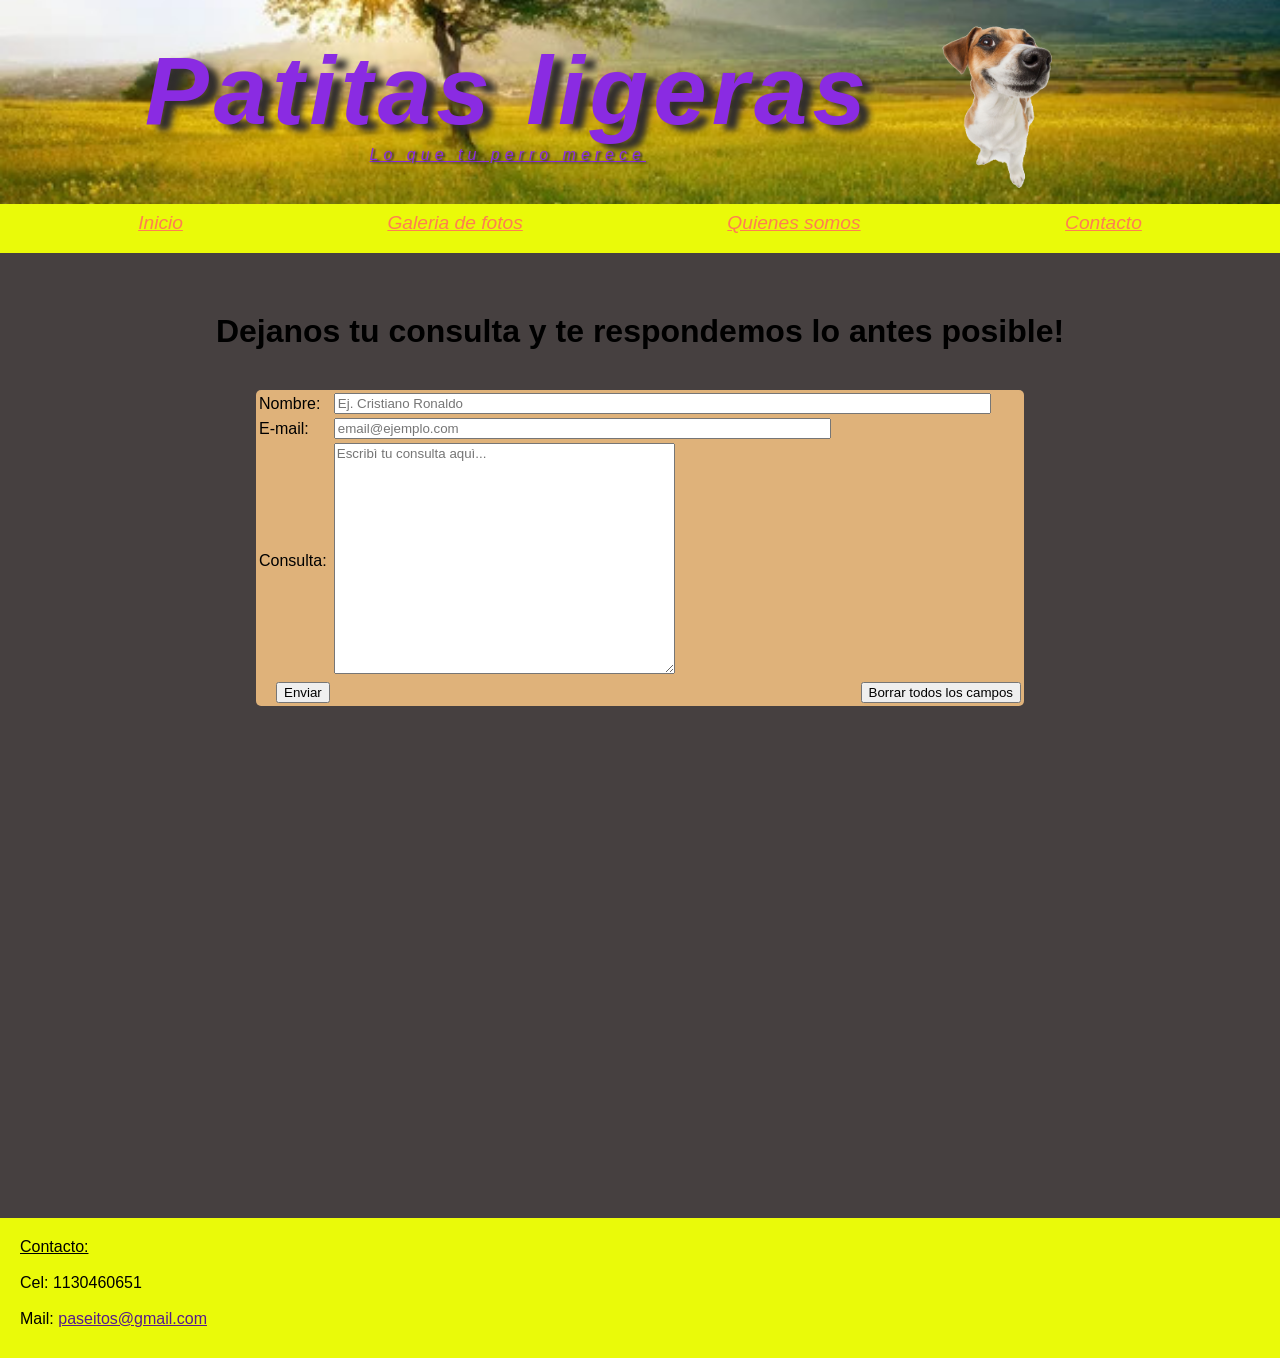
==== formulario.html @ 358bcf1a "nueva actualizacion" ====
<!DOCTYPE html>
<html lang="en">
<head>
    <link rel="stylesheet" href="css/estilos.css">
    <meta charset="UTF-8">
    <meta http-equiv="X-UA-Compatible" content="IE=edge">
    <meta name="viewport" content="width=device-width, initial-scale=1.0">
    <title>Paseitos</title>
</head>
<body>
    <header>
        <div id="bloquetitulos">
            <h1 id="titulo"><b>Patitas ligeras</b></h1>
            <p id="subtitulo"><i><u>Lo que tu perro merece</u></i></p>
        </div>
        <div id="perrito"></div>

    </header>
    <nav>
        <a href="index.html" class="nav-link">Inicio</a>
        <a href="" class="nav-link">Galeria de fotos</a>
        <a href="" class="nav-link">Quienes somos</a>
        <a href="" class="nav-link">Contacto</a>
    </nav>
    <main>
        <script>
            localStorage.clear(); /*Esto es para que no queden registros de los datos anteriores*/
            sessionStorage.clear(); /*Lo mismo que lo anterior*/
        </script>
        <div id="tituloform">
            <h2 class="servicios">Dejanos tu consulta y te respondemos lo antes posible!</h2>

        </div>
        <div>
            <form action="https://formspree.io/f/mjykgyzy" method="POST" target="_blank" novalidate>
                <table id="tabla">
                    <tr>
                        <td><label for="nombre">Nombre: </label></td>
                        <td><input type="text" size="80" maxlength="50" id="nombre" name="nombre" placeholder="Ej. Cristiano Ronaldo" pattern="[A-Za-z]+" required></td>
                    </tr>
                    <tr>
                        <td><label for="e-mail">E-mail: </label></td>
                        <td><input type="email" size="60" id="e-mail" name="e-mail" placeholder="email@ejemplo.com" required></td>
                    </tr>
                    <tr>
                        <td><label for="consulta">Consulta: </label></td>
                        <td>
                            <textarea id="consulta" name="consulta" rows="15" cols="40" placeholder="Escribì tu consulta aquì..." required></textarea>
                        </td>
                    </tr>
                    <tr>
                        <td align="right"><input type="submit" value="Enviar"></td>
                        <td align="right"><input type="reset" value="Borrar todos los campos"></td>
                    </tr>
                </table>
            </form>
            <input type="hidden" name="_redirect" value="gracias.html"> <!--Se intento redirigir a otra pagina lo de formspree, pero no funciono-->
        </div> 

    </main>
    <footer>
        <p><u>Contacto:</u><br><br>Cel: 1130460651</p><br> 
        <p>Mail: <a href="">paseitos@gmail.com</a></p>
    </footer>
</body>
---- css/estilos.css ----
*{
    margin:0%;
    font-family: Arial, Helvetica, sans-serif;
}

header{
    background: url("../imagenes/fotoportada.jpg");
    background-repeat: no-repeat;
    background-size: cover;
    background-position: center;
    text-align: center;
    font-style: oblique;
}

#titulo{
    font-size: 6em;
    color: blueviolet;
    letter-spacing: 5px;
    text-shadow: 10px 6px 6px rgb(48, 45, 45);
}


#subtitulo{
    color:blueviolet;
    letter-spacing: 5px;
    text-shadow: 2px 1px 2px rgb(48, 45, 45);

}


#bloquetitulos{
    display: inline-block;
    vertical-align: middle;
    margin-top: -12em;
    margin-left: 100px;


}
#perrito{
    background: url("../imagenes/perro1.png");
    background-repeat: no-repeat;
    background-size: contain;
    width: 300px;
    height: 200px;
    display: inline-block;
    margin-left: 60px;

}

nav{
    width: 100%;
    height: 4vh;
    background-color: rgb(234, 250, 9);
    text-align: center;
    padding-top: 8px;
    padding-bottom: 5px;

}

.nav-link{
    margin-right: 100px;
    margin-left: 100px;
    display: inline-block;
    color:coral;
    font-size: 1.2em;
    font-style: italic;

}

main{
    display: flex;
    justify-content: flex-start;
    flex-direction: column;
    align-items: center;
    width: 100%;
    height: 85vh;
    background-color: rgb(70, 64, 64);
    padding-bottom: 150px;
    padding-top: 50px;
    
}


footer{
    width: 100%;
    height: 100px;
    background-color: rgb(234, 250, 9);
    padding: 20px;
    

}



.servicios{
    font-size: 2em;
    margin-top: 10px;
}

#cajasservicios{
    width: 100%;
    display: flex;
    margin-top: 20px;
    justify-content: space-evenly;

}

.cajas{
    width: 300px;
    height: 300px;
    display: flex;
    flex-direction: column;
    align-items: center;
    color: black;
    margin-top: 40px;
}

#caja1{
    width: 300px;
    height: 300px;
    background: url("../imagenes/perroindiv.jpg");
    background-repeat: no-repeat;
    background-size: cover;
    margin-bottom: 10px;
    transition: all 1.5s;

}

#caja2{
    width: 300px;
    height: 300px;
    background: url("../imagenes/perrosgrupo.jpg");
    background-repeat: no-repeat;
    background-size: cover;
    margin-bottom: 10px;
    transition: all 1.5s;

}

#caja1:hover{
    transform: scale(1.2 , 1.2) rotate(3deg);
    -webkit-transform: scale(1.2, 1.2) rotate(3deg);
    -ms-transform: scale(1.2, 1.2) rotate(3deg);
}

#caja2:hover{
    transform: scale(1.2 , 1.2) rotate(-3deg);
    -webkit-transform: scale(1.2, 1.2) rotate(-3deg);
    -ms-transform: scale(1.2, 1.2) rotate(-3deg);

}

#tabla{
    width: 60vw;
    background-color: rgb(223, 178, 122);
    color: black;
    border-radius: 5px;
    margin-top: 40px;

}
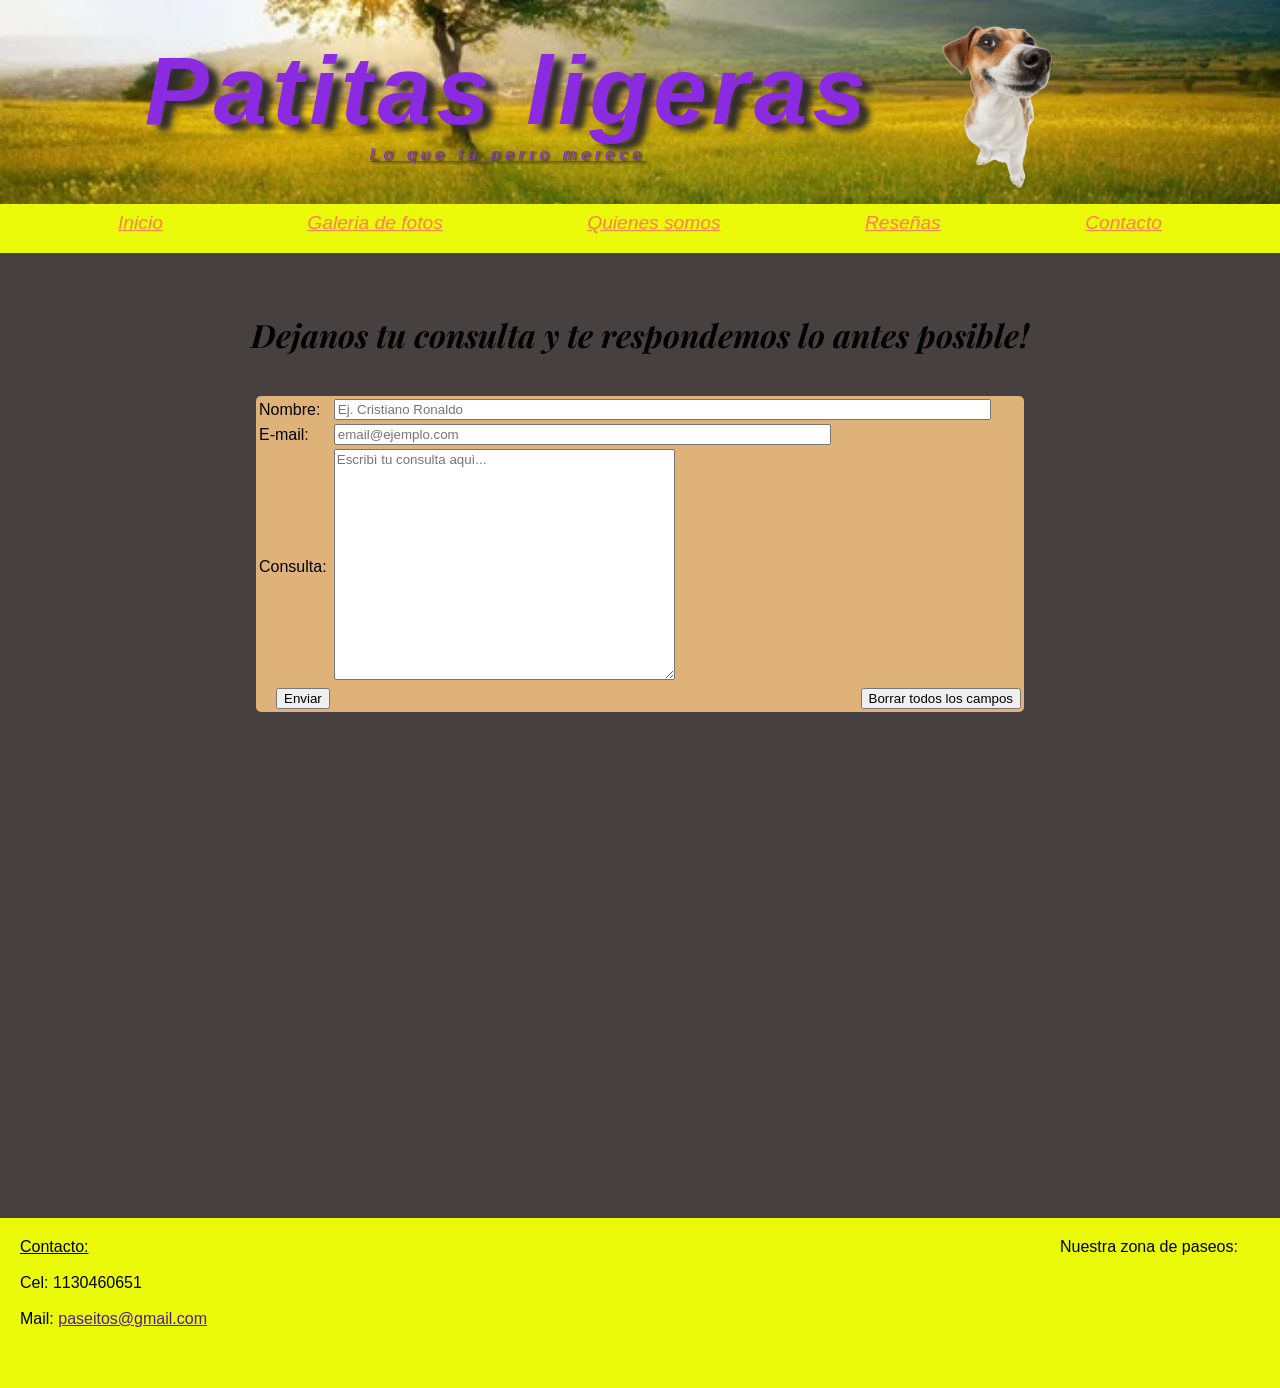
==== commit 62177e80: "le agregue las reseñas" ====
--- a/formulario.html
+++ b/formulario.html
@@ -1,6 +1,9 @@
 <!DOCTYPE html>
 <html lang="en">
 <head>
+    <link rel="preconnect" href="https://fonts.googleapis.com">
+    <link rel="preconnect" href="https://fonts.gstatic.com" crossorigin>
+    <link href="https://fonts.googleapis.com/css2?family=Playfair+Display:ital,wght@0,400..900;1,400..900&display=swap" rel="stylesheet">
     <link rel="stylesheet" href="css/estilos.css">
     <meta charset="UTF-8">
     <meta http-equiv="X-UA-Compatible" content="IE=edge">
@@ -20,6 +23,7 @@
         <a href="index.html" class="nav-link">Inicio</a>
         <a href="" class="nav-link">Galeria de fotos</a>
         <a href="" class="nav-link">Quienes somos</a>
+        <a href="reseñas.html" class="nav-link">Reseñas</a>
         <a href="" class="nav-link">Contacto</a>
     </nav>
     <main>
@@ -59,7 +63,13 @@
 
     </main>
     <footer>
-        <p><u>Contacto:</u><br><br>Cel: 1130460651</p><br> 
-        <p>Mail: <a href="">paseitos@gmail.com</a></p>
+        <div id="contacto">
+            <p><u>Contacto:</u><br><br>Cel: 1130460651</p><br>
+            <p>Mail: <a href="">paseitos@gmail.com</a></p>
+        </div>
+        <div id="mapa">
+            <p>Nuestra zona de paseos: </p><br>
+            <iframe src="https://www.google.com/maps/embed?pb=!1m18!1m12!1m3!1d3283.464319316237!2d-58.43545582524229!3d-34.6177048729493!2m3!1f0!2f0!3f0!3m2!1i1024!2i768!4f13.1!3m3!1m2!1s0x95bcca4472f099d3%3A0xc85673a96cf48593!2sAv.%20Rivadavia%204800%2C%20C1424%20Cdad.%20Aut%C3%B3noma%20de%20Buenos%20Aires!5e0!3m2!1sen!2sar!4v1789927757687!5m2!1sen!2sar" style="border:0;" allowfullscreen="" loading="lazy" referrerpolicy="strict-origin-when-cross-origin" width="200" height="100"></iframe>
+        </div>    
     </footer>
 </body>
--- a/css/estilos.css
+++ b/css/estilos.css
@@ -58,8 +58,8 @@
 }
 
 .nav-link{
-    margin-right: 100px;
-    margin-left: 100px;
+    margin-right: 70px;
+    margin-left: 70px;
     display: inline-block;
     color:coral;
     font-size: 1.2em;
@@ -81,12 +81,75 @@
 }
 
 
+#maingrid{            /*es el main de la pagina de reseñas*/
+    width: 100%;
+    height: 85vh;
+    background-color: rgb(70, 64, 64);
+    padding-bottom: 150px;
+    padding-top: 50px;
+
+}
+
+
+#grid{               /*el grid para la pagina de reseñas*/
+    display: grid;
+    grid-template-columns: repeat(3, 1fr);
+    grid-template-rows: auto auto auto;
+    grid-gap: 2rem;
+    text-align: center;
+    padding-left: 20px;
+    padding-right: 20px;
+
+
+}
+
+
+
+
+.reseñas{      /*los cuadritos de las reseñas*/
+    background-color: rgb(233, 222, 162);
+    font-style: italic;
+    width: 300px;
+    height: 200px;
+    padding: 10px;
+}
+
+
+
+
 footer{
-    width: 100%;
-    height: 100px;
+    display: flex;
+    width: 100%;
+    height: 170px;
     background-color: rgb(234, 250, 9);
-    padding: 20px;
-    
+    justify-content: space-between;
+}
+
+
+
+#contacto{
+    margin-left: 20px;
+    margin-top: 20px;
+
+}
+
+
+
+
+#mapa{
+    margin-right: 20px;
+    margin-top: 20px;
+
+}
+
+
+
+#opiniones{     /*subtitulo de la pagina de reseñas*/
+    font-size: 2em;
+    margin-top: 10px;
+    font-family: "Playfair Display", serif;
+    font-style: italic;
+    grid-column: 1/-1;
 
 }
 
@@ -95,6 +158,23 @@
 .servicios{
     font-size: 2em;
     margin-top: 10px;
+    font-family: "Playfair Display", serif;
+    font-style: italic;
+}
+
+
+
+.links{
+    font-family: "Playfair Display", serif;
+    font-style: italic;
+
+}
+
+
+mark{
+    background-color: rgb(250, 96, 40);
+
+
 }
 
 #cajasservicios{
